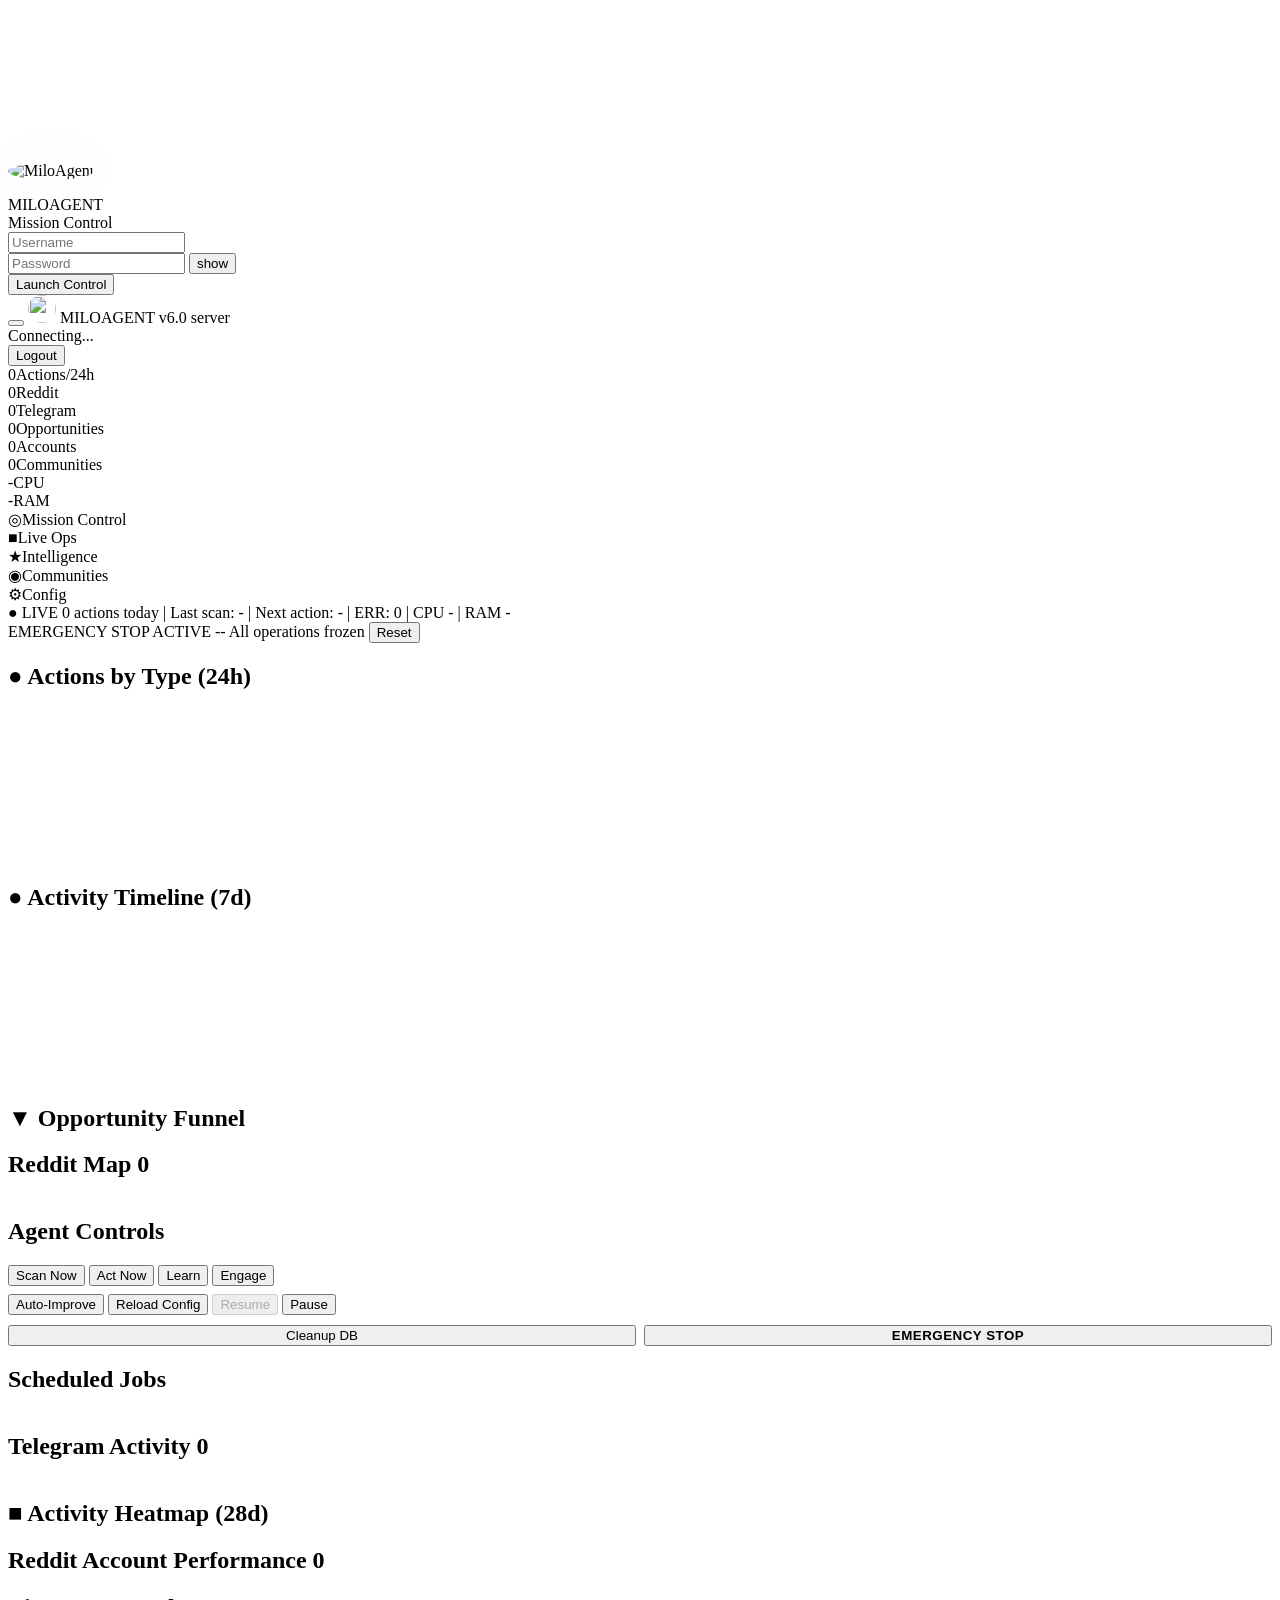
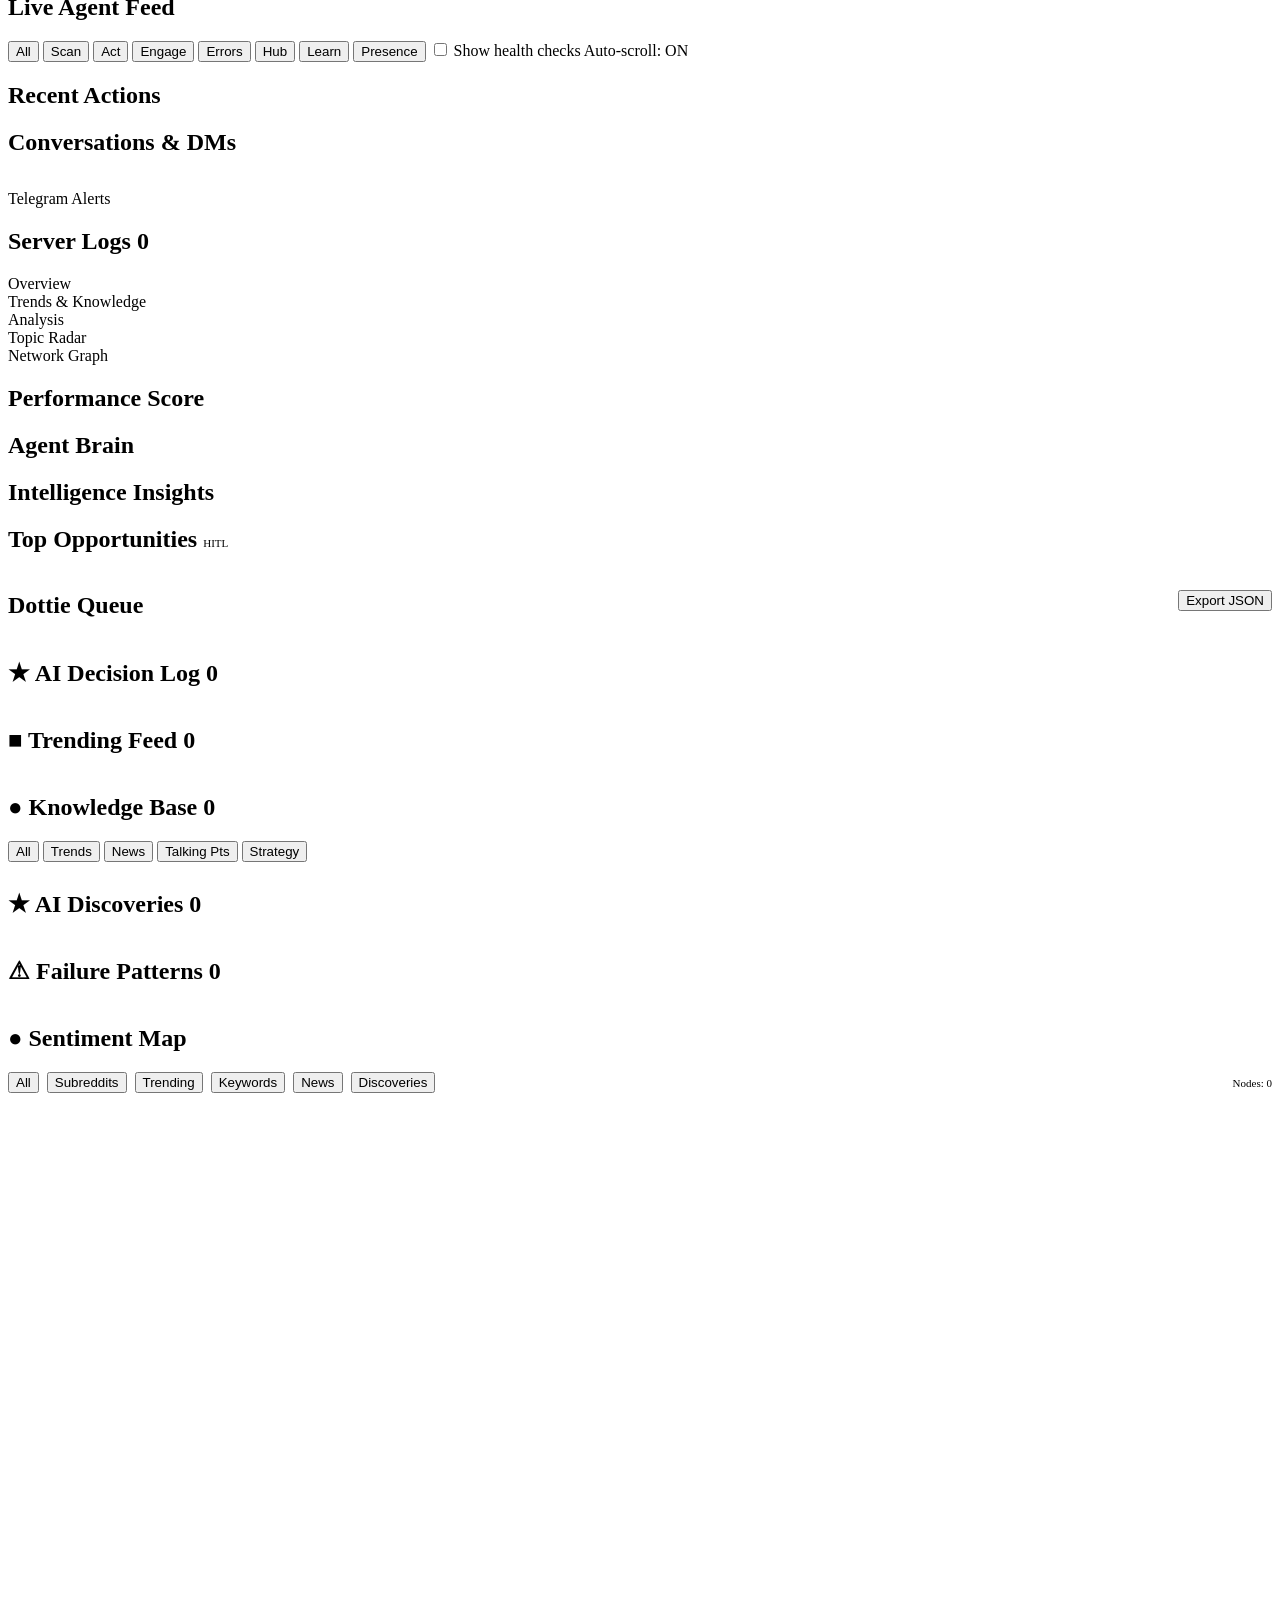
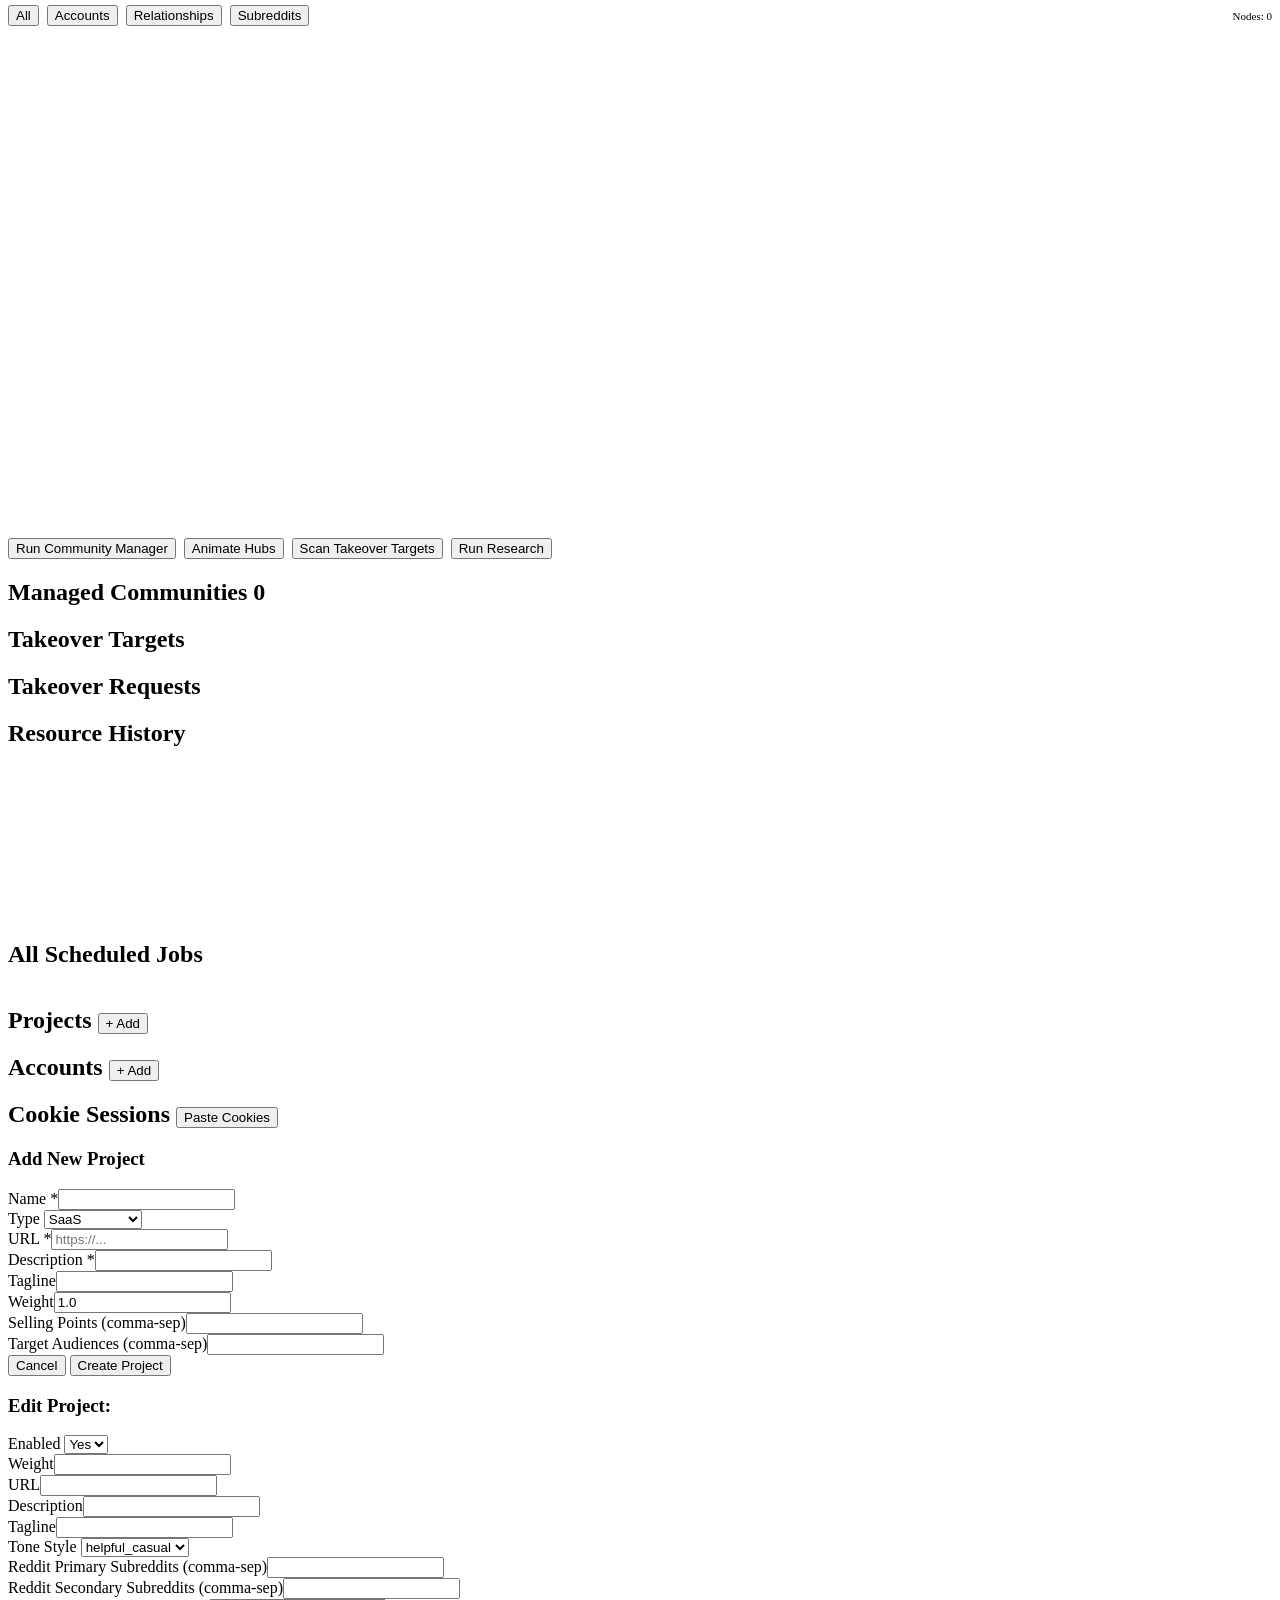
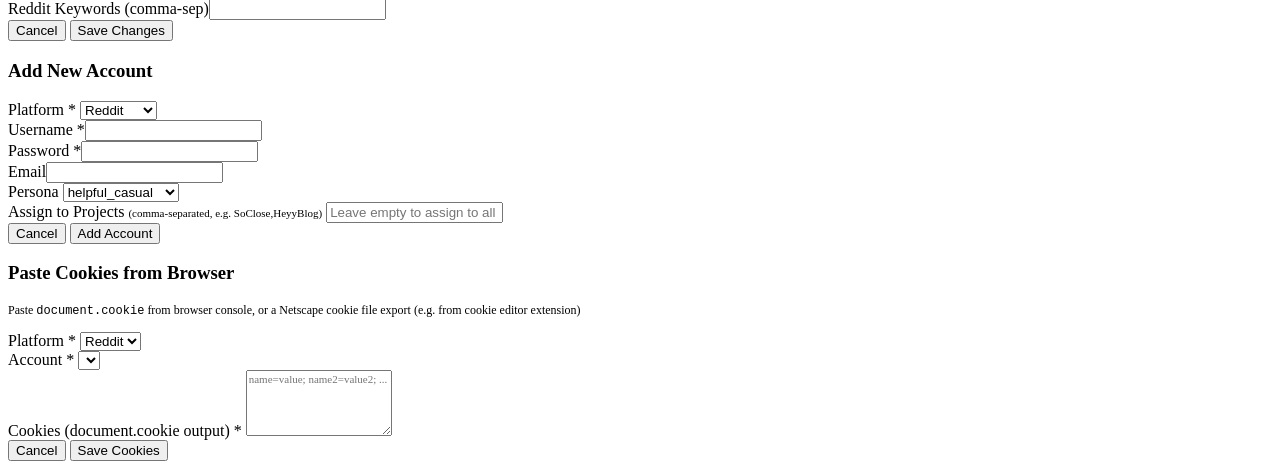
==== dashboard/static/index.html @ 2e2c0e35 "Add Dottie discovery, env-only secrets, and dashboard/ops upgrades. Move credentials out of YAML int" ====
<!DOCTYPE html>
<html lang="en">
<head>
<meta charset="UTF-8">
<meta name="viewport" content="width=device-width, initial-scale=1.0">
<title>MiloAgent — AI Growth Agent Mission Control</title>
<meta name="description" content="MiloAgent is an autonomous AI growth agent for Reddit, Twitter/X and Telegram.">
<meta name="robots" content="index, follow">
<link rel="icon" type="image/png" href="/static/miloagent.png">
<link rel="apple-touch-icon" href="/static/miloagent.png">
<link rel="preconnect" href="https://fonts.googleapis.com">
<link rel="preconnect" href="https://fonts.gstatic.com" crossorigin>
<link rel="stylesheet" href="/static/cyber.css">
<script src="https://cdn.jsdelivr.net/npm/chart.js@4.4.4/dist/chart.umd.min.js"></script>
</head>
<body>

<!-- Particle Background -->
<canvas id="particleCanvas"></canvas>

<!-- ═══════════════════ LOGIN ═══════════════════ -->
<div id="loginPage" class="login-page">
  <div class="login-box">
    <img src="/static/miloagent.png" alt="MiloAgent" style="width:80px;height:80px;margin-bottom:16px;border-radius:50%;border:2px solid var(--border);box-shadow:0 0 40px rgba(249,168,212,.08)">
    <div class="logo">MILOAGENT</div>
    <div class="logo-sub">Mission Control</div>
    <div class="field">
      <input id="loginUser" type="text" placeholder="Username" autocomplete="username">
    </div>
    <div class="field">
      <input id="loginPass" type="password" placeholder="Password" autocomplete="current-password">
      <button class="toggle-vis" onclick="toggleVis()" type="button">show</button>
    </div>
    <div id="loginError" class="error-msg"></div>
    <button id="btnLogin" class="btn-login" onclick="doLogin()">Launch Control</button>
  </div>
</div>

<!-- ═══════════════════ DASHBOARD ═══════════════════ -->
<div id="dashboardPage" class="dashboard">

  <!-- Mission Control Header -->
  <div class="mc-header">
    <div class="mc-left">
      <button class="hamburger" onclick="toggleMobileMenu()" aria-label="Menu">
        <span></span><span></span><span></span>
      </button>
      <img src="/static/miloagent.png" alt="" style="width:28px;height:28px;border-radius:50%">
      <span class="mc-logo">MILOAGENT</span>
      <span class="mc-badge" id="mcVersion">v6.0</span>
      <span class="mc-badge" id="mcMode">server</span>
    </div>
    <div class="mc-right">
      <div class="mc-status">
        <span class="status-orb stopped" id="statusOrb"></span>
        <span id="statusText">Connecting...</span>
      </div>
      <span class="mc-uptime" id="uptime"></span>
      <button class="btn btn-sm" onclick="logout()">Logout</button>
    </div>
  </div>

  <!-- Live Metrics Ribbon -->
  <div class="metrics-ribbon" id="metricsRibbon">
    <div class="metric-pill"><span class="mv" id="mrActions" style="color:var(--accent)">0</span><span class="ml">Actions/24h</span></div>
    <div class="metric-pill"><span class="mv" id="mrReddit" style="color:var(--orange)">0</span><span class="ml">Reddit</span></div>
    <div class="metric-pill"><span class="mv" id="mrTelegram" style="color:var(--cyan)">0</span><span class="ml">Telegram</span></div>
    <div class="metric-pill"><span class="mv" id="mrOpps" style="color:var(--yellow)">0</span><span class="ml">Opportunities</span></div>
    <div class="metric-pill"><span class="mv" id="mrAccounts" style="color:var(--blue)">0</span><span class="ml">Accounts</span></div>
    <div class="metric-pill"><span class="mv" id="mrHubs" style="color:var(--pink)">0</span><span class="ml">Communities</span></div>
    <div class="metric-pill"><span class="mv" id="mrCPU" style="color:var(--text)">-</span><span class="ml">CPU</span></div>
    <div class="metric-pill"><span class="mv" id="mrRAM" style="color:var(--text)">-</span><span class="ml">RAM</span></div>
  </div>

  <!-- Navigation Tabs — 5 tabs -->
  <div class="nav-tabs">
    <div class="nav-tab active" data-tab="command" onclick="switchTab('command')"><span class="tab-icon">&#9678;</span>Mission Control</div>
    <div class="nav-tab" data-tab="liveops" onclick="switchTab('liveops')"><span class="tab-icon">&#9632;</span>Live Ops<span class="tab-badge err-badge" id="tabErrBadge"></span></div>
    <div class="nav-tab" data-tab="intel" onclick="switchTab('intel')"><span class="tab-icon">&#9733;</span>Intelligence<span class="tab-badge score-badge" id="tabScoreBadge"></span></div>
    <div class="nav-tab" data-tab="communities" onclick="switchTab('communities')"><span class="tab-icon">&#9673;</span>Communities</div>
    <div class="nav-tab" data-tab="config" onclick="switchTab('config')"><span class="tab-icon">&#9881;</span>Config<span class="tab-badge cpu-badge" id="tabCpuBadge"></span></div>
  </div>

  <!-- Global Status Bar -->
  <div class="global-status-bar" id="globalStatusBar">
    <span class="gsb-live" id="gsbLive">&#9679; LIVE</span>
    <span class="gsb-item"><span class="gsb-val" id="gsbActions">0</span> actions today</span>
    <span class="gsb-sep">|</span>
    <span class="gsb-item">Last scan: <span class="gsb-val" id="gsbLastScan">-</span></span>
    <span class="gsb-sep">|</span>
    <span class="gsb-item">Next action: <span class="gsb-val" id="gsbNextAction">-</span></span>
    <span class="gsb-sep">|</span>
    <span class="gsb-item gsb-err" id="gsbErrWrap">ERR: <span class="gsb-val" id="gsbErrors">0</span></span>
    <span class="gsb-sep">|</span>
    <span class="gsb-item">CPU <span class="gsb-val" id="gsbCPU">-</span></span>
    <span class="gsb-sep">|</span>
    <span class="gsb-item">RAM <span class="gsb-val" id="gsbRAM">-</span></span>
    <span class="gsb-spinner" id="gsbSpinner" style="display:none"></span>
  </div>

  <!-- Emergency Banner -->
  <div id="emergencyBanner" class="emergency-banner">
    <span>EMERGENCY STOP ACTIVE -- All operations frozen</span>
    <button class="btn btn-sm success" onclick="emergencyReset()">Reset</button>
  </div>

  <!-- ═══════ TAB 1: MISSION CONTROL ═══════ -->
  <div id="tab-command" class="tab-content active">
    <div class="stat-grid" id="statsRow"></div>
    <div class="grid">
      <!-- Actions Chart -->
      <div class="card glow-cyan">
        <h2><span class="card-icon">&#9679;</span> Actions by Type (24h)</h2>
        <div class="chart-wrap"><canvas id="chartActions"></canvas></div>
      </div>
      <!-- Timeline Chart -->
      <div class="card glow-purple">
        <h2><span class="card-icon">&#9679;</span> Activity Timeline (7d)</h2>
        <div class="chart-wrap"><canvas id="chartTimeline"></canvas></div>
      </div>
      <!-- Opportunity Funnel -->
      <div class="card glow-orange">
        <h2><span class="card-icon">&#9660;</span> Opportunity Funnel</h2>
        <div id="funnelContainer"></div>
      </div>
      <!-- Reddit Minimap -->
      <div class="card glow-green">
        <h2>Reddit Map <span class="badge-count" id="redditCount">0</span></h2>
        <div id="redditMap" style="max-height:280px;overflow-y:auto"></div>
      </div>
      <!-- Agent Controls + Schedule side by side -->
      <div class="card">
        <h2>Agent Controls</h2>
        <div class="controls-grid">
          <button class="btn primary" onclick="doControl('scan')">Scan Now</button>
          <button class="btn primary" onclick="doControl('act')">Act Now</button>
          <button class="btn primary" onclick="doControl('learn')">Learn</button>
          <button class="btn primary" onclick="doControl('engage')">Engage</button>
        </div>
        <div class="controls-grid" style="margin-top:8px">
          <button class="btn" onclick="doControl('auto-improve')">Auto-Improve</button>
          <button class="btn" onclick="doControl('reload-config')">Reload Config</button>
          <button class="btn success" id="btnResume" onclick="doControl('resume')" disabled>Resume</button>
          <button class="btn danger" id="btnPause" onclick="doControl('pause')">Pause</button>
        </div>
        <div style="margin-top:10px;display:flex;gap:8px">
          <button class="btn btn-sm" onclick="doControl('cleanup')" style="flex:1">Cleanup DB</button>
          <button id="btnEmergency" class="btn btn-sm danger" onclick="emergencyStop()" style="flex:1;font-weight:800;letter-spacing:.5px">EMERGENCY STOP</button>
        </div>
      </div>
      <div class="card">
        <h2>Scheduled Jobs</h2>
        <div id="scheduleList" style="max-height:280px;overflow-y:auto"></div>
      </div>
      <!-- Telegram Summary -->
      <div class="card glow-cyan">
        <h2>Telegram Activity <span class="badge-count" id="telegramCount">0</span></h2>
        <div id="telegramPanel" style="max-height:280px;overflow-y:auto"></div>
      </div>
      <!-- Heatmap -->
      <div class="card glow-cyan">
        <h2><span class="card-icon">&#9632;</span> Activity Heatmap (28d)</h2>
        <div id="heatmapContainer"></div>
      </div>
      <!-- Per-Account Reddit Performance -->
      <div class="card full glow-purple">
        <h2>Reddit Account Performance <span class="badge-count" id="redditAcctCount">0</span></h2>
        <div id="redditAcctPerf"></div>
      </div>
    </div>
  </div>

  <!-- ═══════ TAB 2: LIVE OPS (merged Activity + Server logs) ═══════ -->
  <div id="tab-liveops" class="tab-content">
    <div class="grid">
      <div class="card full glow-cyan">
        <h2>Live Agent Feed <span class="badge-count err-glow" id="feedErrCount" style="display:none">0</span></h2>
        <div class="feed-filters" id="feedFilters">
          <button class="btn btn-xs active" onclick="filterFeed('all')">All</button>
          <button class="btn btn-xs feed-pill-scan" onclick="filterFeed('SCAN')">Scan</button>
          <button class="btn btn-xs feed-pill-act" onclick="filterFeed('ACT')">Act</button>
          <button class="btn btn-xs feed-pill-eng" onclick="filterFeed('ENG')">Engage</button>
          <button class="btn btn-xs feed-pill-err" onclick="filterFeed('ERR')">Errors</button>
          <button class="btn btn-xs feed-pill-hub" onclick="filterFeed('HUB')">Hub</button>
          <button class="btn btn-xs feed-pill-learn" onclick="filterFeed('LEARN')">Learn</button>
          <button class="btn btn-xs feed-pill-pres" onclick="filterFeed('PRES')">Presence</button>
          <label class="feed-noise-toggle"><input type="checkbox" id="feedNoiseToggle" onchange="toggleNoise()"> Show health checks</label>
          <span class="feed-auto-scroll" id="feedAutoScroll" onclick="toggleAutoScroll()">Auto-scroll: ON</span>
        </div>
        <div id="chatFeed" class="chat-feed"></div>
      </div>
      <div class="card">
        <h2>Recent Actions</h2>
        <div id="actionsFeed" class="feed"></div>
      </div>
      <div class="card">
        <h2>Conversations & DMs</h2>
        <div id="dmList" style="max-height:300px;overflow-y:auto"></div>
        <div class="section-label" style="margin-top:14px">Telegram Alerts</div>
        <div id="alertList" style="max-height:200px;overflow-y:auto"></div>
      </div>
      <div class="card full">
        <h2>Server Logs <span class="badge-count" id="logCount">0</span></h2>
        <div id="logsPanel" class="feed" style="max-height:300px;font-family:var(--font-data);font-size:11px"></div>
      </div>
    </div>
  </div>

  <!-- ═══════ TAB 3: INTELLIGENCE (merged Intel + Radar + Network) ═══════ -->
  <div id="tab-intel" class="tab-content">
    <!-- Intel sub-tabs -->
    <div class="intel-tabs">
      <div class="intel-tab active" data-sub="overview" onclick="switchIntelSub('overview')">Overview</div>
      <div class="intel-tab" data-sub="trends" onclick="switchIntelSub('trends')">Trends & Knowledge</div>
      <div class="intel-tab" data-sub="analysis" onclick="switchIntelSub('analysis')">Analysis</div>
      <div class="intel-tab" data-sub="radar" onclick="switchIntelSub('radar')">Topic Radar</div>
      <div class="intel-tab" data-sub="network" onclick="switchIntelSub('network')">Network Graph</div>
    </div>

    <!-- Sub: Overview -->
    <div id="isub-overview" class="intel-sub-content active">
      <div class="grid">
        <div class="card glow-green">
          <h2>Performance Score</h2>
          <div id="perfPanel"></div>
        </div>
        <div class="card glow-purple">
          <h2>Agent Brain</h2>
          <div id="brainPanel"></div>
        </div>
        <div class="card glow-purple">
          <h2>Intelligence Insights</h2>
          <div id="insightsPanel"></div>
        </div>
        <div class="card glow-orange">
          <h2>Top Opportunities <span style="font-size:11px;font-weight:400;color:var(--text3)">HITL</span></h2>
          <div id="oppsList" class="feed" style="max-height:520px;overflow-y:auto"></div>
        </div>
        <div class="card glow-cyan">
          <h2>Dottie Queue <button class="btn btn-xs" style="float:right;margin-top:-2px" onclick="exportDottieActivities()">Export JSON</button></h2>
          <div id="dottieQueue" class="feed" style="max-height:320px;overflow-y:auto"></div>
        </div>
        <div class="card full glow-cyan">
          <h2><span class="card-icon">&#9733;</span> AI Decision Log <span class="badge-count" id="decisionCount">0</span></h2>
          <div id="decisionLog" class="feed" style="max-height:280px;overflow-y:auto"></div>
        </div>
      </div>
    </div>

    <!-- Sub: Trends & Knowledge -->
    <div id="isub-trends" class="intel-sub-content">
      <div class="grid">
        <div class="card glow-cyan">
          <h2><span class="card-icon">&#9632;</span> Trending Feed <span class="badge-count" id="trendingCount">0</span></h2>
          <div id="trendingFeed" class="feed" style="max-height:400px;overflow-y:auto"></div>
        </div>
        <div class="card glow-blue">
          <h2><span class="card-icon">&#9679;</span> Knowledge Base <span class="badge-count" id="knowledgeCount">0</span></h2>
          <div class="intel-filters" style="margin-bottom:8px;display:flex;gap:4px;flex-wrap:wrap">
            <button class="btn btn-xs active" onclick="filterKnowledge('all')">All</button>
            <button class="btn btn-xs" onclick="filterKnowledge('trend')">Trends</button>
            <button class="btn btn-xs" onclick="filterKnowledge('news')">News</button>
            <button class="btn btn-xs" onclick="filterKnowledge('talking_point')">Talking Pts</button>
            <button class="btn btn-xs" onclick="filterKnowledge('strategy_rule')">Strategy</button>
          </div>
          <div id="knowledgeBase" class="feed" style="max-height:350px;overflow-y:auto"></div>
        </div>
        <div class="card glow-orange">
          <h2><span class="card-icon">&#9733;</span> AI Discoveries <span class="badge-count" id="discoveriesCount">0</span></h2>
          <div id="discoveriesList" class="feed" style="max-height:350px;overflow-y:auto"></div>
        </div>
      </div>
    </div>

    <!-- Sub: Analysis -->
    <div id="isub-analysis" class="intel-sub-content">
      <div class="grid">
        <div class="card glow-red">
          <h2><span class="card-icon">&#9888;</span> Failure Patterns <span class="badge-count" id="failuresCount">0</span></h2>
          <div id="failuresList" class="feed" style="max-height:400px;overflow-y:auto"></div>
        </div>
        <div class="card glow-green">
          <h2><span class="card-icon">&#9679;</span> Sentiment Map</h2>
          <div id="sentimentMap" style="max-height:400px;overflow-y:auto"></div>
        </div>
      </div>
    </div>

    <!-- Sub: Topic Radar -->
    <div id="isub-radar" class="intel-sub-content">
      <div class="radar-controls" style="margin-bottom:12px;display:flex;gap:8px;align-items:center;flex-wrap:wrap">
        <button class="btn btn-sm active" onclick="filterRadar('all')">All</button>
        <button class="btn btn-sm" onclick="filterRadar('subreddit')">Subreddits</button>
        <button class="btn btn-sm" onclick="filterRadar('theme')">Trending</button>
        <button class="btn btn-sm" onclick="filterRadar('keyword')">Keywords</button>
        <button class="btn btn-sm" onclick="filterRadar('news')">News</button>
        <button class="btn btn-sm" onclick="filterRadar('discovery')">Discoveries</button>
        <span style="margin-left:auto;font-family:var(--font-data);font-size:11px;color:var(--text3)">Nodes: <span id="radarNodeCount">0</span></span>
      </div>
      <div style="display:flex;gap:12px">
        <div class="card glow-cyan" style="flex:1;padding:0;overflow:hidden;position:relative">
          <div id="radarUniverse" style="width:100%;min-height:500px;position:relative"></div>
        </div>
        <div id="radarSidebar" class="radar-sidebar" style="display:none">
          <div class="radar-sidebar-close" onclick="closeRadarSidebar()">&times;</div>
          <div id="radarSidebarContent"></div>
        </div>
      </div>
    </div>

    <!-- Sub: Network Graph -->
    <div id="isub-network" class="intel-sub-content">
      <div class="network-controls" style="margin-bottom:12px;display:flex;gap:8px;align-items:center;flex-wrap:wrap">
        <button class="btn btn-sm active" onclick="filterNetwork('all')">All</button>
        <button class="btn btn-sm" onclick="filterNetwork('account')">Accounts</button>
        <button class="btn btn-sm" onclick="filterNetwork('relationship')">Relationships</button>
        <button class="btn btn-sm" onclick="filterNetwork('subreddit')">Subreddits</button>
        <span style="margin-left:auto;font-family:var(--font-data);font-size:11px;color:var(--text3)">Nodes: <span id="networkNodeCount">0</span></span>
      </div>
      <div class="card full glow-cyan" style="padding:0;overflow:hidden">
        <div id="networkGraph" style="width:100%;min-height:500px;position:relative"></div>
      </div>
    </div>
  </div>

  <!-- ═══════ TAB 4: COMMUNITIES ═══════ -->
  <div id="tab-communities" class="tab-content">
    <div class="stat-grid" id="commStats"></div>
    <!-- Manual Actions -->
    <div style="margin-bottom:16px;display:flex;gap:8px;flex-wrap:wrap">
      <button class="btn primary" onclick="doControl('manage-communities')">Run Community Manager</button>
      <button class="btn" onclick="doControl('animate-hubs')">Animate Hubs</button>
      <button class="btn" onclick="doControl('scan-takeover')">Scan Takeover Targets</button>
      <button class="btn" onclick="doControl('research')">Run Research</button>
    </div>
    <div class="grid">
      <div class="card full glow-purple">
        <h2>Managed Communities <span class="badge-count" id="commCount">0</span></h2>
        <div id="commList"></div>
      </div>
      <div class="card glow-cyan">
        <h2>Takeover Targets</h2>
        <div id="takeoverTargets" class="feed" style="max-height:350px"></div>
      </div>
      <div class="card glow-blue">
        <h2>Takeover Requests</h2>
        <div id="takeoverRequests" class="feed" style="max-height:350px"></div>
      </div>
    </div>
  </div>

  <!-- ═══════ TAB 5: CONFIG (merged Accounts + Server) ═══════ -->
  <div id="tab-config" class="tab-content">
    <!-- Server Stats -->
    <div class="stat-grid" id="serverStats"></div>
    <div id="serverBars" style="margin-bottom:16px"></div>
    <div class="grid">
      <div class="card glow-blue">
        <h2>Resource History</h2>
        <div class="chart-wrap"><canvas id="chartResources"></canvas></div>
      </div>
      <div class="card">
        <h2>All Scheduled Jobs</h2>
        <div id="scheduleListFull" style="max-height:350px;overflow-y:auto"></div>
      </div>
      <!-- Projects -->
      <div class="card">
        <h2>Projects <button class="btn btn-sm primary" onclick="openModal('addProject')">+ Add</button></h2>
        <div id="projectsManage"></div>
      </div>
      <!-- Accounts -->
      <div class="card">
        <h2>Accounts <button class="btn btn-sm primary" onclick="openModal('addAccount')">+ Add</button></h2>
        <div id="accountsManage"></div>
      </div>
      <!-- Cookies -->
      <div class="card full">
        <h2>Cookie Sessions <button class="btn btn-sm primary" onclick="openModal('pasteCookies')">Paste Cookies</button></h2>
        <div id="cookiesStatus"></div>
      </div>
    </div>
  </div>

</div>

<!-- ═══════ MODALS ═══════ -->

<!-- Add Project Modal -->
<div id="modal-addProject" class="modal-overlay" onclick="if(event.target===this)closeModal()">
  <div class="modal">
    <h3>Add New Project</h3>
    <div class="form-row">
      <div class="form-group"><label>Name *</label><input class="form-input" id="pName"></div>
      <div class="form-group"><label>Type</label>
        <select class="form-input" id="pType"><option>SaaS</option><option>E-commerce</option><option>App</option><option>Service</option><option>Other</option></select>
      </div>
    </div>
    <div class="form-group"><label>URL *</label><input class="form-input" id="pUrl" placeholder="https://..."></div>
    <div class="form-group"><label>Description *</label><input class="form-input" id="pDesc"></div>
    <div class="form-row">
      <div class="form-group"><label>Tagline</label><input class="form-input" id="pTagline"></div>
      <div class="form-group"><label>Weight</label><input class="form-input" id="pWeight" type="number" step="0.1" value="1.0"></div>
    </div>
    <div class="form-group"><label>Selling Points (comma-sep)</label><input class="form-input" id="pSelling"></div>
    <div class="form-group"><label>Target Audiences (comma-sep)</label><input class="form-input" id="pAudiences"></div>
    <div class="modal-actions">
      <button class="btn" onclick="closeModal()">Cancel</button>
      <button class="btn primary" onclick="submitProject()">Create Project</button>
    </div>
  </div>
</div>

<!-- Edit Project Modal -->
<div id="modal-editProject" class="modal-overlay" onclick="if(event.target===this)closeModal()">
  <div class="modal">
    <h3>Edit Project: <span id="editProjName"></span></h3>
    <div class="form-row">
      <div class="form-group"><label>Enabled</label>
        <select class="form-input" id="epEnabled"><option value="true">Yes</option><option value="false">No</option></select>
      </div>
      <div class="form-group"><label>Weight</label><input class="form-input" id="epWeight" type="number" step="0.1"></div>
    </div>
    <div class="form-group"><label>URL</label><input class="form-input" id="epUrl"></div>
    <div class="form-group"><label>Description</label><input class="form-input" id="epDesc"></div>
    <div class="form-group"><label>Tagline</label><input class="form-input" id="epTagline"></div>
    <div class="form-group"><label>Tone Style</label>
      <select class="form-input" id="epTone"><option>helpful_casual</option><option>expert</option><option>friendly</option><option>neutral</option></select>
    </div>
    <div class="form-group"><label>Reddit Primary Subreddits (comma-sep)</label><input class="form-input" id="epSubsPrimary"></div>
    <div class="form-group"><label>Reddit Secondary Subreddits (comma-sep)</label><input class="form-input" id="epSubsSecondary"></div>
    <div class="form-group"><label>Reddit Keywords (comma-sep)</label><input class="form-input" id="epRedditKw"></div>
    <div class="modal-actions">
      <button class="btn" onclick="closeModal()">Cancel</button>
      <button class="btn primary" onclick="submitEditProject()">Save Changes</button>
    </div>
  </div>
</div>

<!-- Add Account Modal -->
<div id="modal-addAccount" class="modal-overlay" onclick="if(event.target===this)closeModal()">
  <div class="modal">
    <h3>Add New Account</h3>
    <div class="form-row">
      <div class="form-group"><label>Platform *</label>
        <select class="form-input" id="aPlat"><option value="reddit">Reddit</option><option value="telegram">Telegram</option></select>
      </div>
      <div class="form-group"><label>Username *</label><input class="form-input" id="aUser"></div>
    </div>
    <div class="form-row">
      <div class="form-group"><label>Password *</label><input class="form-input" id="aPass" type="password"></div>
      <div class="form-group"><label>Email</label><input class="form-input" id="aEmail"></div>
    </div>
    <div class="form-row">
      <div class="form-group"><label>Persona</label>
        <select class="form-input" id="aPersona"><option>helpful_casual</option><option>tech_expert</option><option>friendly_newbie</option><option>industry_insider</option></select>
      </div>
    </div>
    <div class="form-row">
      <div class="form-group" style="flex:1">
        <label>Assign to Projects <span style="color:var(--text3);font-size:11px">(comma-separated, e.g. SoClose,HeyyBlog)</span></label>
        <input class="form-input" id="aProjects" placeholder="Leave empty to assign to all projects">
      </div>
    </div>
    <div class="modal-actions">
      <button class="btn" onclick="closeModal()">Cancel</button>
      <button class="btn primary" onclick="submitAccount()">Add Account</button>
    </div>
  </div>
</div>

<!-- Paste Cookies Modal -->
<div id="modal-pasteCookies" class="modal-overlay" onclick="if(event.target===this)closeModal()">
  <div class="modal">
    <h3>Paste Cookies from Browser</h3>
    <p style="color:var(--text2);font-size:12px;margin-bottom:14px">
      Paste <code style="color:var(--accent)">document.cookie</code> from browser console, or a Netscape cookie file export (e.g. from cookie editor extension)
    </p>
    <div class="form-row">
      <div class="form-group"><label>Platform *</label>
        <select class="form-input" id="cookiePlat" onchange="loadCookieAccounts()"><option value="reddit">Reddit</option></select>
      </div>
      <div class="form-group"><label>Account *</label>
        <select class="form-input" id="cookieAccount"></select>
      </div>
    </div>
    <div class="form-group"><label>Cookies (document.cookie output) *</label>
      <textarea class="form-input" id="cookieRaw" rows="5" placeholder="name=value; name2=value2; ..." style="font-family:var(--font-data);font-size:11px;resize:vertical"></textarea>
    </div>
    <div class="modal-actions">
      <button class="btn" onclick="closeModal()">Cancel</button>
      <button class="btn primary" onclick="submitPasteCookies()">Save Cookies</button>
    </div>
  </div>
</div>

<!-- Toast Container -->
<div id="toastContainer" class="toast-container"></div>

<script src="/static/app.js"></script>
</body>
</html>
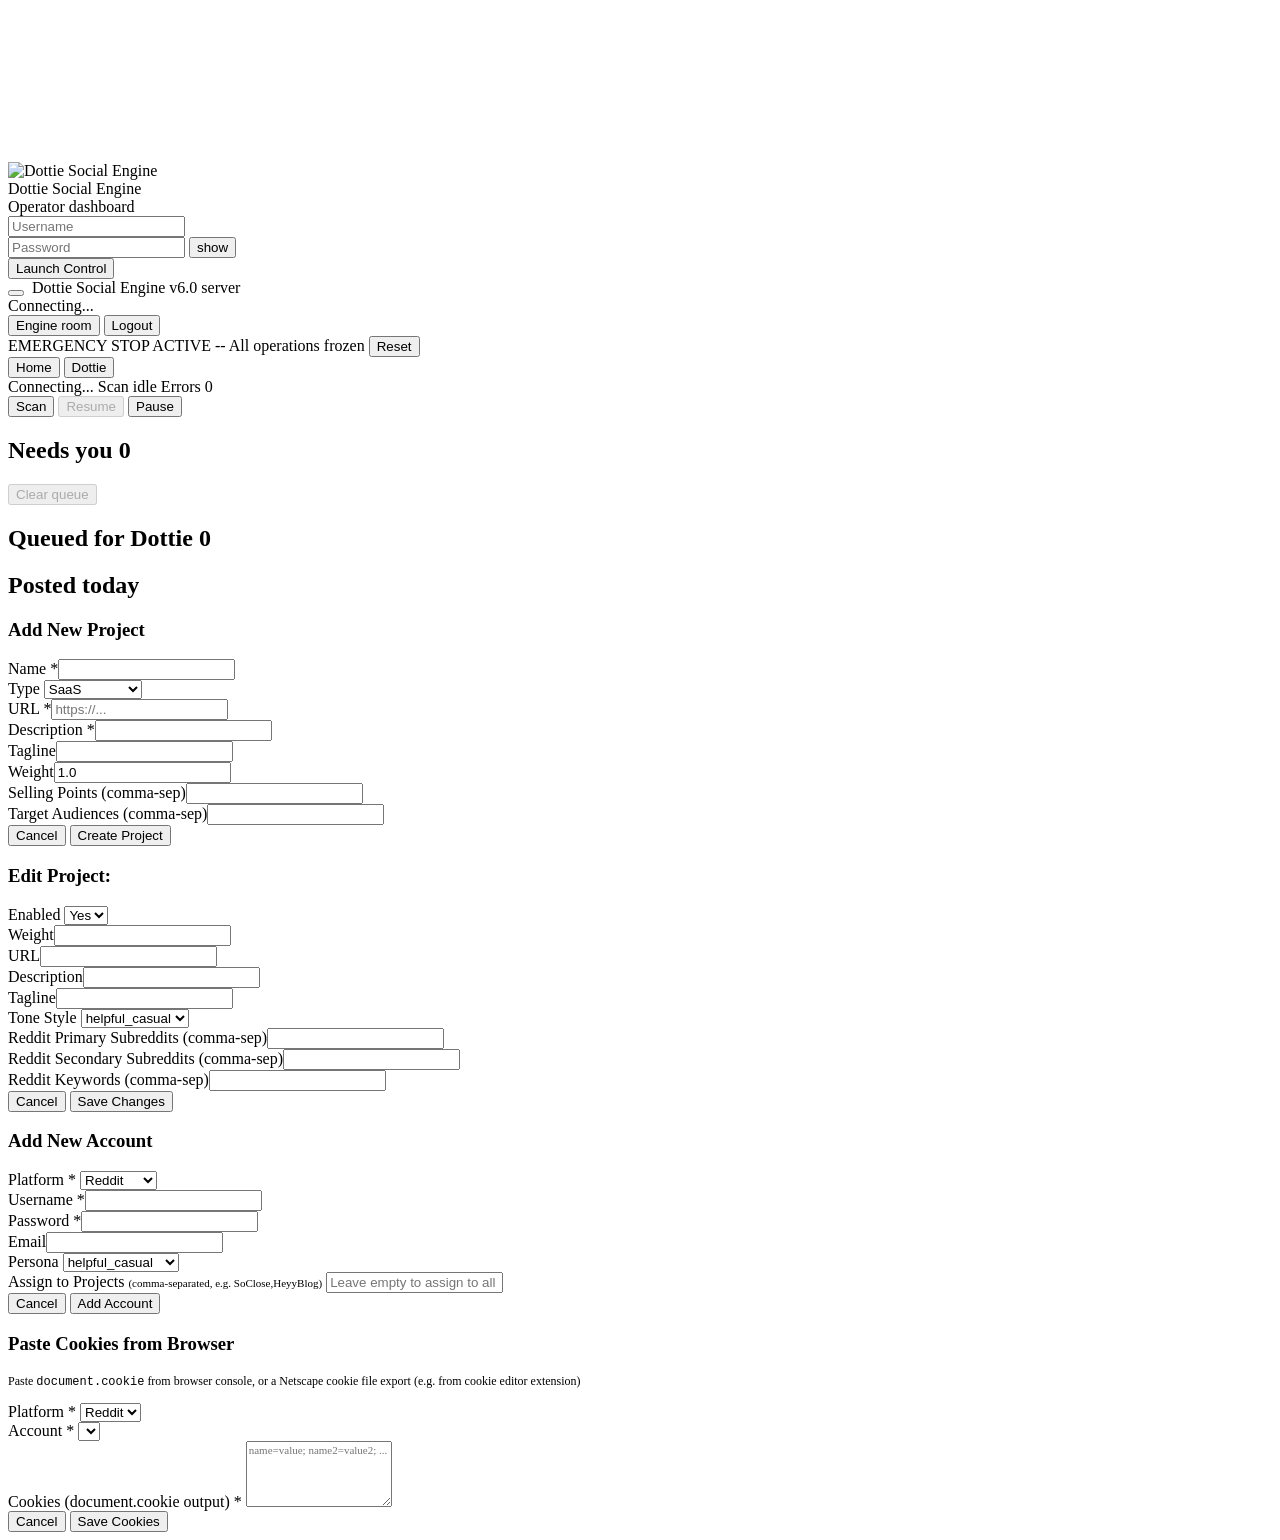
==== commit ed0127c3: "buzz agent support layer and dottie related signals finding" ====
--- a/dashboard/static/index.html
+++ b/dashboard/static/index.html
@@ -3,11 +3,11 @@
 <head>
 <meta charset="UTF-8">
 <meta name="viewport" content="width=device-width, initial-scale=1.0">
-<title>MiloAgent — AI Growth Agent Mission Control</title>
-<meta name="description" content="MiloAgent is an autonomous AI growth agent for Reddit, Twitter/X and Telegram.">
+<title>Dottie Social Engine</title>
+<meta name="description" content="Dottie Social Engine — operator dashboard for community growth on Reddit and beyond.">
 <meta name="robots" content="index, follow">
-<link rel="icon" type="image/png" href="/static/miloagent.png">
-<link rel="apple-touch-icon" href="/static/miloagent.png">
+<link rel="icon" type="image/png" href="/static/dottie-logo.png">
+<link rel="apple-touch-icon" href="/static/dottie-logo.png">
 <link rel="preconnect" href="https://fonts.googleapis.com">
 <link rel="preconnect" href="https://fonts.gstatic.com" crossorigin>
 <link rel="stylesheet" href="/static/cyber.css">
@@ -21,9 +21,9 @@
 <!-- ═══════════════════ LOGIN ═══════════════════ -->
 <div id="loginPage" class="login-page">
   <div class="login-box">
-    <img src="/static/miloagent.png" alt="MiloAgent" style="width:80px;height:80px;margin-bottom:16px;border-radius:50%;border:2px solid var(--border);box-shadow:0 0 40px rgba(249,168,212,.08)">
-    <div class="logo">MILOAGENT</div>
-    <div class="logo-sub">Mission Control</div>
+    <img src="/static/dottie-logo.png" alt="Dottie Social Engine" class="login-brand-mark">
+    <div class="logo">Dottie Social Engine</div>
+    <div class="logo-sub">Operator dashboard</div>
     <div class="field">
       <input id="loginUser" type="text" placeholder="Username" autocomplete="username">
     </div>
@@ -39,14 +39,14 @@
 <!-- ═══════════════════ DASHBOARD ═══════════════════ -->
 <div id="dashboardPage" class="dashboard">
 
-  <!-- Mission Control Header -->
+  <!-- Brand header -->
   <div class="mc-header">
     <div class="mc-left">
       <button class="hamburger" onclick="toggleMobileMenu()" aria-label="Menu">
         <span></span><span></span><span></span>
       </button>
-      <img src="/static/miloagent.png" alt="" style="width:28px;height:28px;border-radius:50%">
-      <span class="mc-logo">MILOAGENT</span>
+      <img src="/static/dottie-logo.png" alt="" class="mc-brand-mark">
+      <span class="mc-logo">Dottie Social Engine</span>
       <span class="mc-badge" id="mcVersion">v6.0</span>
       <span class="mc-badge" id="mcMode">server</span>
     </div>
@@ -56,9 +56,144 @@
         <span id="statusText">Connecting...</span>
       </div>
       <span class="mc-uptime" id="uptime"></span>
+      <button class="btn btn-sm" id="btnEngineRoom" onclick="showEngine()">Engine room</button>
+      <button class="btn btn-sm" id="btnBackHome" onclick="showHome()" style="display:none">Back to home</button>
       <button class="btn btn-sm" onclick="logout()">Logout</button>
     </div>
   </div>
+
+  <!-- Emergency Banner (global — visible on home and Engine room) -->
+  <div id="emergencyBanner" class="emergency-banner">
+    <span>EMERGENCY STOP ACTIVE -- All operations frozen</span>
+    <button class="btn btn-sm success" onclick="emergencyReset()">Reset</button>
+  </div>
+
+  <nav id="operatorNav" class="operator-nav" aria-label="Operator">
+    <button type="button" class="op-tab active" id="opTabHome" onclick="showHome()">Home</button>
+    <button type="button" class="op-tab" id="opTabDottie" onclick="showDottieConfig()">Dottie <span class="op-dirty" id="dottieDirty" hidden>●</span></button>
+  </nav>
+
+  <!-- ═══════ DAILY CANVAS (default home) ═══════ -->
+  <div id="homeCanvas" class="home-canvas">
+    <div class="home-pulse" id="homePulse">
+      <div class="pulse-left">
+        <span class="pulse-orb status-orb stopped" id="pulseOrb"></span>
+        <span class="pulse-state" id="pulseState">Connecting...</span>
+        <span class="pulse-sep" aria-hidden="true"></span>
+        <span class="pulse-scan" id="pulseScan">Scan idle</span>
+        <span class="pulse-sep" aria-hidden="true"></span>
+        <span class="pulse-errors" id="pulseErrors">Errors 0</span>
+      </div>
+      <div class="pulse-actions">
+        <button class="btn btn-sm primary" id="homeBtnScan" onclick="startHomeScan()">Scan</button>
+        <button class="btn btn-sm success" id="homeBtnResume" onclick="doControl('resume')" disabled>Resume</button>
+        <button class="btn btn-sm danger" id="homeBtnPause" onclick="doControl('pause')">Pause</button>
+      </div>
+    </div>
+    <div class="home-body">
+      <section class="home-queue">
+        <div class="home-queue-head">
+          <h2>Needs you <span class="badge-count" id="homeOppCount">0</span></h2>
+          <button class="btn btn-sm" id="homeBtnClearQueue" onclick="clearHomeQueue()" disabled>Clear queue</button>
+        </div>
+        <div id="homeOpps" class="hitl-list"></div>
+      </section>
+      <aside class="home-outcomes">
+        <section class="home-queued">
+          <h2>Queued for Dottie <span class="badge-count" id="homeDottieCount">0</span></h2>
+          <div id="homeDottieQueue" class="home-queued-list"></div>
+        </section>
+        <h2>Posted today</h2>
+        <div class="home-outcome-counts" id="homeOutcomeCounts"></div>
+        <div id="homeOutcomes" class="home-outcome-list"></div>
+      </aside>
+    </div>
+  </div>
+
+  <!-- ═══════ DOTTIE CONFIG (draft → Apply writes dottie.yaml) ═══════ -->
+  <div id="dottieConfig" class="dottie-config" style="display:none">
+    <div class="cfg-head">
+      <div>
+        <h2>Dottie radar</h2>
+        <p class="cfg-note">Edits stay in this tab until you Apply. Apply writes <code>projects/dottie.yaml</code>; the next scan uses it. YAML comments in that file will be rewritten.</p>
+      </div>
+      <div class="cfg-actions">
+        <span class="cfg-status" id="cfgStatus"></span>
+        <button class="btn btn-sm" id="cfgDiscard" onclick="discardDottieDraft()" disabled>Discard</button>
+        <button class="btn btn-sm primary" id="cfgApply" onclick="applyDottieDraft()" disabled>Apply</button>
+      </div>
+    </div>
+    <form id="dottieCfgForm" class="cfg-form" onsubmit="return false">
+      <section class="cfg-block">
+        <h3>Project</h3>
+        <label class="hitl-check"><input type="checkbox" id="cfgEnabled"> Enabled</label>
+        <label class="hitl-label">Tagline</label>
+        <input class="form-input" id="cfgTagline" />
+        <label class="hitl-label">Description</label>
+        <textarea class="form-input" id="cfgDescription" rows="3"></textarea>
+      </section>
+      <section class="cfg-block">
+        <h3>Subreddits</h3>
+        <label class="hitl-label">Primary (one per line)</label>
+        <textarea class="form-input cfg-list" id="cfgSubsPrimary" rows="6"></textarea>
+        <label class="hitl-label">Secondary (one per line)</label>
+        <textarea class="form-input cfg-list" id="cfgSubsSecondary" rows="4"></textarea>
+      </section>
+      <section class="cfg-block">
+        <h3>Keywords</h3>
+        <label class="hitl-label">Include (one per line)</label>
+        <textarea class="form-input cfg-list" id="cfgKeywords" rows="8"></textarea>
+        <label class="hitl-label">Exclude (one per line)</label>
+        <textarea class="form-input cfg-list" id="cfgExclude" rows="10"></textarea>
+      </section>
+      <section class="cfg-block">
+        <h3>Discovery + tone</h3>
+        <label class="hitl-check"><input type="checkbox" id="cfgDiscEnabled"> LLM opportunity filter</label>
+        <label class="hitl-check"><input type="checkbox" id="cfgDiscThinking"> Model thinking</label>
+        <p class="cfg-warn" id="cfgThinkingWarn" hidden>
+          Thinking makes Groq reason before the keeper list. That uses more tokens and can empty the digest if the budget is too low.
+          <span id="cfgThinkingWarnExtra" hidden> Raise max tokens to at least 2500 — Apply will set that for you.</span>
+        </p>
+        <div class="cfg-row">
+          <div>
+            <label class="hitl-label">Min Dottie score</label>
+            <input class="form-input" id="cfgMinScore" type="number" min="0" max="12" step="1" />
+          </div>
+          <div>
+            <label class="hitl-label">Max candidates</label>
+            <input class="form-input" id="cfgMaxCand" type="number" min="1" max="100" step="1" />
+          </div>
+          <div>
+            <label class="hitl-label">Max results</label>
+            <input class="form-input" id="cfgMaxResults" type="number" min="1" max="50" step="1" />
+          </div>
+        </div>
+        <div class="cfg-row">
+          <div>
+            <label class="hitl-label">Max tokens</label>
+            <input class="form-input" id="cfgMaxTokens" type="number" min="256" max="8000" step="1" />
+          </div>
+          <div>
+            <label class="hitl-label">Min post score</label>
+            <input class="form-input" id="cfgMinPost" type="number" min="0" step="1" />
+          </div>
+          <div>
+            <label class="hitl-label">Max post age (hours)</label>
+            <input class="form-input" id="cfgMaxAge" type="number" min="1" step="1" />
+          </div>
+        </div>
+        <div class="cfg-row">
+          <div>
+            <label class="hitl-label">Tone / comment style</label>
+            <input class="form-input" id="cfgTone" placeholder="helpful_casual" />
+          </div>
+        </div>
+      </section>
+    </form>
+  </div>
+
+  <!-- ═══════ ENGINE ROOM (existing 5-tab Mission Control) ═══════ -->
+  <div id="engineRoom" class="engine-room" style="display:none">
 
   <!-- Live Metrics Ribbon -->
   <div class="metrics-ribbon" id="metricsRibbon">
@@ -96,12 +231,6 @@
     <span class="gsb-sep">|</span>
     <span class="gsb-item">RAM <span class="gsb-val" id="gsbRAM">-</span></span>
     <span class="gsb-spinner" id="gsbSpinner" style="display:none"></span>
-  </div>
-
-  <!-- Emergency Banner -->
-  <div id="emergencyBanner" class="emergency-banner">
-    <span>EMERGENCY STOP ACTIVE -- All operations frozen</span>
-    <button class="btn btn-sm success" onclick="emergencyReset()">Reset</button>
   </div>
 
   <!-- ═══════ TAB 1: MISSION CONTROL ═══════ -->
@@ -234,7 +363,7 @@
         </div>
         <div class="card glow-orange">
           <h2>Top Opportunities <span style="font-size:11px;font-weight:400;color:var(--text3)">HITL</span></h2>
-          <div id="oppsList" class="feed" style="max-height:520px;overflow-y:auto"></div>
+          <div id="oppsList" class="feed hitl-list" style="max-height:520px;overflow-y:auto"></div>
         </div>
         <div class="card glow-cyan">
           <h2>Dottie Queue <button class="btn btn-xs" style="float:right;margin-top:-2px" onclick="exportDottieActivities()">Export JSON</button></h2>
@@ -381,6 +510,8 @@
     </div>
   </div>
 
+  </div><!-- /engineRoom -->
+
 </div>
 
 <!-- ═══════ MODALS ═══════ -->
@@ -496,6 +627,6 @@
 <!-- Toast Container -->
 <div id="toastContainer" class="toast-container"></div>
 
-<script src="/static/app.js"></script>
+<script src="/static/app.js?v=clear2"></script>
 </body>
 </html>
